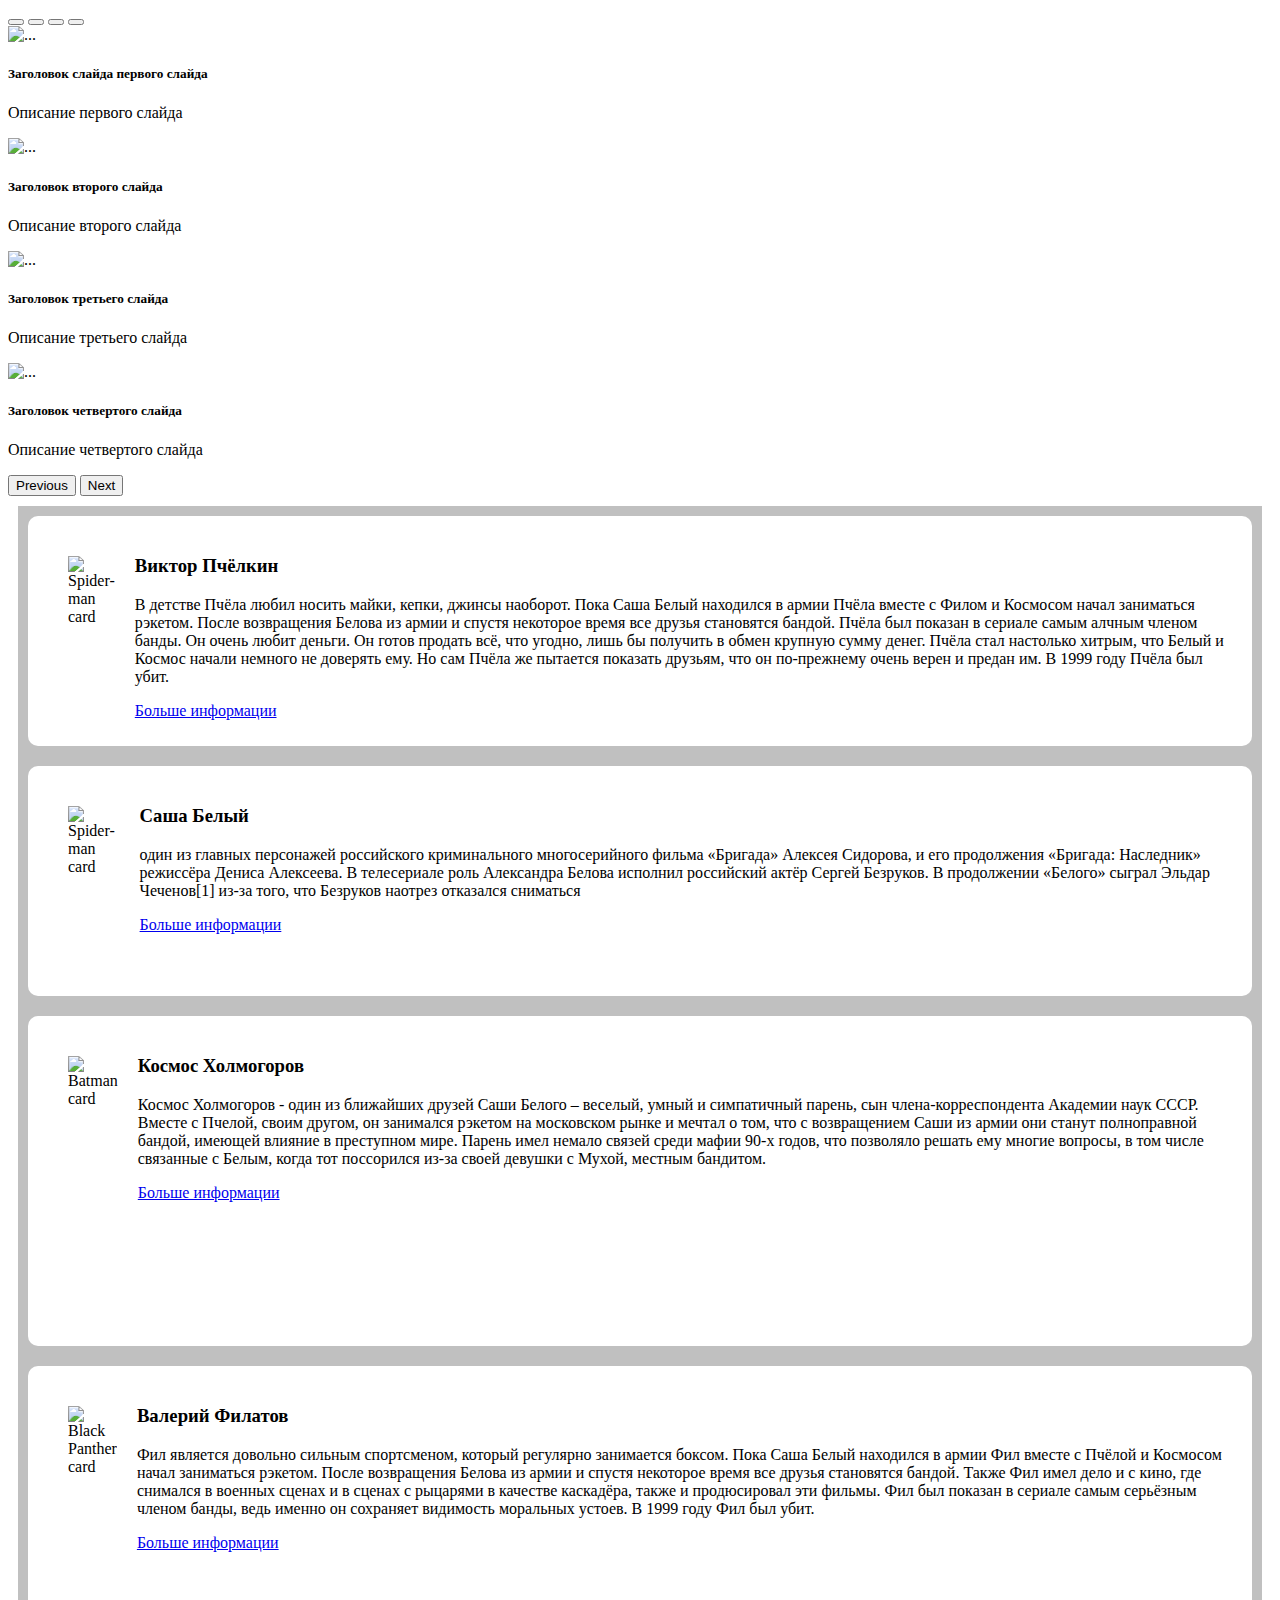
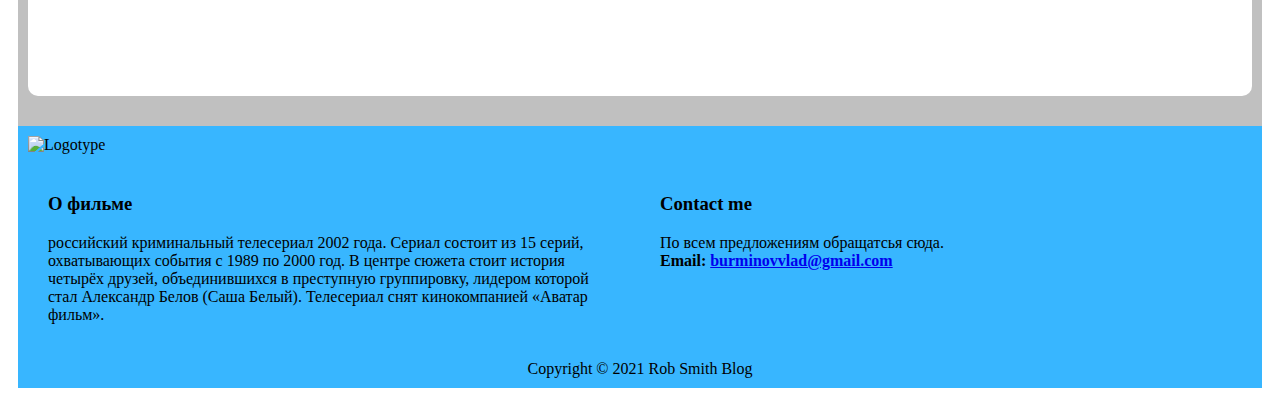
==== index.html @ a8f4af78 "Add files via upload" ====
<!DOCTYPE html>
<html>
<style>
.footer-columns{
  display: flex;
}
.footer-column{
  flex: 50%;
  margin: 20px;
}
header{
  padding:10px;
}
footer{
  background-color:#38b6ff;
  padding:10px;
}

main{
  padding: 10px;
  background-color: silver;
}

.post {
  background-color: White;
  padding: 20px;
  border-radius: 10px;
  margin-bottom: 20px;
  display: flex;
}
.post img{
  margin: 20px;
}



</style>
  <head>
    <meta charset="utf-8">
    <title>LEGO</title>
    <!-- Ссылка на css-->
    <link href="https://cdn.jsdelivr.net/npm/bootstrap@5.0.0-beta2/dist/css/bootstrap.min.css" rel="stylesheet" integrity="sha384-BmbxuPwQa2lc/FVzBcNJ7UAyJxM6wuqIj61tLrc4wSX0szH/Ev+nYRRuWlolflfl" crossorigin="anonymous">
    
    <!--Ссылка на js -->
    <script src="https://cdn.jsdelivr.net/npm/bootstrap@5.0.0-beta2/dist/js/bootstrap.bundle.min.js" integrity="sha384-b5kHyXgcpbZJO/tY9Ul7kGkf1S0CWuKcCD38l8YkeH8z8QjE0GmW1gYU5S9FOnJ0" crossorigin="anonymous"></script>
    
  </head>
  <body>
    <div id="carouselExampleCaptions" class="carousel slide" data-bs-ride="carousel">
  <div class="carousel-indicators">
    <button type="button" data-bs-target="#carouselExampleCaptions" data-bs-slide-to="0" class="active" aria-current="true" aria-label="Slide 1"></button>
    <button type="button" data-bs-target="#carouselExampleCaptions" data-bs-slide-to="1" aria-label="Slide 2"></button>
    <button type="button" data-bs-target="#carouselExampleCaptions" data-bs-slide-to="2" aria-label="Slide 3"></button>
 
    <button type="button" data-bs-target="#carouselExampleCaptions" data-bs-slide-to="3" aria-label="Slide 4"></button>
  </div>
      
  <div class="carousel-inner">
    <div class="carousel-item active">
      <img src="https://img01.rl0.ru/7e724735b4a887ca2e522bb1bf182a57/c615x400i/https/news.rambler.ru/img/2019/12/13/225159.544612.426.jpeg" class="d-block w-100" alt="...">
      <div class="carousel-caption d-none d-md-block">
        <h5>Заголовок слайда первого слайда</h5>
        <p>Описание первого слайда</p>
      </div>
    </div>
    
    <!--Для добавление нового слайда нужно скпиировать и вставить ещё один такой блок. Он начинается здесь.  -->
    <div class="carousel-item">
      <!--Здесь указывается ссылка на картинку (в свойстве src) -->
      <img src="https://avatars.mds.yandex.net/get-zen_doc/249065/pub_5daed559c0519800b07b8e25_5daeeb143639e600af7a64f3/scale_1200" class="d-block w-100" alt="...">
      <div class="carousel-caption d-none d-md-block">
        <!--Заголовок слайда -->
        <h5>Заголовок второго слайда</h5>
        <!-- Описание слайда-->
        <p>Описание второго слайда</p>
      </div>
    </div>
    <!-- И заканчивается здесь-->
    
    
    <div class="carousel-item">
      <img src="https://www.infox.ru/photo/91d/7b0/91d7b00a160479ade52e858f16a44c39asdasdasd5de46aaa5cec79.49647512-650x433-91d7b00a160479ade52e858f16a44c39.jpg" class="d-block w-100" alt="...">
      <div class="carousel-caption d-none d-md-block">
        <h5>Заголовок третьего слайда</h5>
        <p>Описание третьего слайда</p>
      </div>
    </div>
    
    <div class="carousel-item">
      <img src="https://img.gazeta.ru/files3/521/8250521/brigada-pic905-895x505-37349.jpg" class="d-block w-100" alt="...">
      <div class="carousel-caption d-none d-md-block">
        <h5>Заголовок четвертого слайда</h5>
        <p>Описание четвертого слайда</p>
      </div>
    </div>
    
    
  </div>
      <!-- Этот код нужен для кнопки "назад"-->
  <button class="carousel-control-prev" type="button" data-bs-target="#carouselExampleCaptions"  data-bs-slide="prev">
    <span class="carousel-control-prev-icon" aria-hidden="true"></span>
    <span class="visually-hidden">Previous</span>
  </button>
      
      <!--Этот код нужен для кнопки "вперёд" -->
  <button class="carousel-control-next" type="button" data-bs-target="#carouselExampleCaptions"  data-bs-slide="next">
    <span class="carousel-control-next-icon" aria-hidden="true"></span>
    <span class="visually-hidden">Next</span>
  </button>
</div>
  </body>
</html>
<!DOCTYPE html>
<html>
  <head>
    <meta charset="utf-8">
    <title></title>
    <link rel="icos" href="https://static.wikia.nocookie.net/zlodei/images/f/fc/Crop_921_518.jpg/revision/latest/top-crop/width/360/height/450?cb=20200404145651&path-prefix=ru"
type="image/x-icos">
  </head>
  <body>
    <header>
      
    
    <main>
      <div>
        <div class="post">
          <img height="150" src="https://static.wikia.nocookie.net/zlodei/images/f/fc/Crop_921_518.jpg/revision/latest/top-crop/width/360/height/450?cb=20200404145651&path-prefix=ru" alt="Spider-man card">
          <div>
            <h3>Виктор Пчёлкин</h3>
            <p>В детстве Пчёла любил носить майки, кепки, джинсы наоборот. Пока Саша Белый находился в армии Пчёла вместе с Филом и Космосом начал заниматься рэкетом. После возвращения Белова из армии и спустя некоторое время все друзья становятся бандой. Пчёла был показан в сериале самым алчным членом банды. Он очень любит деньги. Он готов продать всё, что угодно, лишь бы получить в обмен крупную сумму денег. Пчёла стал настолько хитрым, что Белый и Космос начали немного не доверять ему. Но сам Пчёла же пытается показать друзьям, что он по-прежнему очень верен и предан им. В 1999 году Пчёла был убит.</p>
            <a href="https://zlodei.fandom.com/ru/wiki/%D0%92%D0%B8%D0%BA%D1%82%D0%BE%D1%80_%D0%9F%D1%87%D1%91%D0%BB%D0%BA%D0%B8%D0%BD_(%D0%9F%D1%87%D1%91%D0%BB%D0%B0)">Больше информации</a>
          </div>
        </div>
        <div class="post">
          <img height="150" src="https://encrypted-tbn0.gstatic.com/images?q=tbn:ANd9GcSSwRa8ZMb-kswbjYDMUCVFG4NMEUa6V8I7SQ&usqp=CAU" alt="Spider-man card">
          <div>
            <h3>Саша Белый</h3>
            <p> один из главных персонажей российского криминального многосерийного фильма «Бригада» Алексея Сидорова, и его продолжения «Бригада: Наследник» режиссёра Дениса Алексеева. В телесериале роль Александра Белова исполнил российский актёр Сергей Безруков. В продолжении «Белого» сыграл Эльдар Чеченов[1] из-за того, что Безруков наотрез отказался сниматься</p>
            <a href="https://ru.wikipedia.org/wiki/%D0%A1%D0%B0%D1%88%D0%B0_%D0%91%D0%B5%D0%BB%D1%8B%D0%B9_(%D0%BF%D0%B5%D1%80%D1%81%D0%BE%D0%BD%D0%B0%D0%B6)">Больше информации</a>
          </div>
        </div>
        
        <div class="post">
          <img height="250" src="https://sun9-26.userapi.com/s/v1/if1/Z6npJdxQWy6mwOL-kdPM-zHh2uo2P8zEERiqA83icOBlHvsxcB2ypuRDFFTCHt5GDi4hkg.jpg?size=200x0&quality=96&crop=113,0,320,320&ava=1" alt="Batman card">
          <div>
            <h3>Космос Холмогоров</h3>
            <p>Космос Холмогоров - один из ближайших друзей Саши Белого – веселый, умный и симпатичный парень, сын члена-корреспондента Академии наук СССР. Вместе с Пчелой, своим другом, он занимался рэкетом на московском рынке и мечтал о том, что с возвращением Саши из армии они станут полноправной бандой, имеющей влияние в преступном мире. Парень имел немало связей среди мафии 90-х годов, что позволяло решать ему многие вопросы, в том числе связанные с Белым, когда тот поссорился из-за своей девушки с Мухой, местным бандитом.</p>
            <a href="https://zlodei.fandom.com/ru/wiki/%D0%9A%D0%BE%D1%81%D0%BC%D0%BE%D1%81_%D0%A5%D0%BE%D0%BB%D0%BC%D0%BE%D0%B3%D0%BE%D1%80%D0%BE%D0%B2">Больше информации</a>
          </div>
        </div>
        
        
        <div class="post">
          <img height="250" src="https://avatars.mds.yandex.net/get-zen_doc/3644482/pub_5f7b42e08d3ae5589bc6098d_5f7b4ffc8d3ae5589bdf8e9c/scale_1200" alt="Black Panther card">
          <div>
            <h3> Валерий Филатов</h3>
            <p>Фил является довольно сильным спортсменом, который регулярно занимается боксом. Пока Саша Белый находился в армии Фил вместе с Пчёлой и Космосом начал заниматься рэкетом. После возвращения Белова из армии и спустя некоторое время все друзья становятся бандой. Также Фил имел дело и с кино, где снимался в военных сценах и в сценах с рыцарями в качестве каскадёра, также и продюсировал эти фильмы. Фил был показан в сериале самым серьёзным членом банды, ведь именно он сохраняет видимость моральных устоев. В 1999 году Фил был убит.</p>
           <a href="https://zlodei.fandom.com/ru/wiki/%D0%92%D0%B0%D0%BB%D0%B5%D1%80%D0%B8%D0%B9_%D0%A4%D0%B8%D0%BB%D0%B0%D1%82%D0%BE%D0%B2_(%D0%A4%D0%B8%D0%BB)">Больше информации</a>
          </div>
        </div>
        
      </div>
      
    </main>
    
    <footer>
      <div>
      <div><img src="https://regnum.ru/uploads/pictures/news/2018/01/31/regnum_picture_1517383489247994_normal.jpg"  width="250" draggable="false" alt="Logotype"> </div>
        
        <div class="footer-columns">
          <div class="footer-column">
            <h3>О фильме</h3>
            <p> российский криминальный телесериал 2002 года. Сериал состоит из 15 серий, охватывающих события с 1989 по 2000 год. В центре сюжета стоит история четырёх друзей, объединившихся в преступную группировку, лидером которой стал Александр Белов (Саша Белый). Телесериал снят кинокомпанией «Аватар фильм».</p>
          </div>
         <div class="footer-column">
           <h3>Contact me</h3>
           <p>По всем предложениям обращатсья сюда. <br>
             <strong>Email: <a href="#"> burminovvlad@gmail.com </a></strong></p>
        </div>
      </div>
        </div>
      <center>Copyright &copy; 2021 Rob Smith Blog</center>
    </footer> 
  </body>
</html>
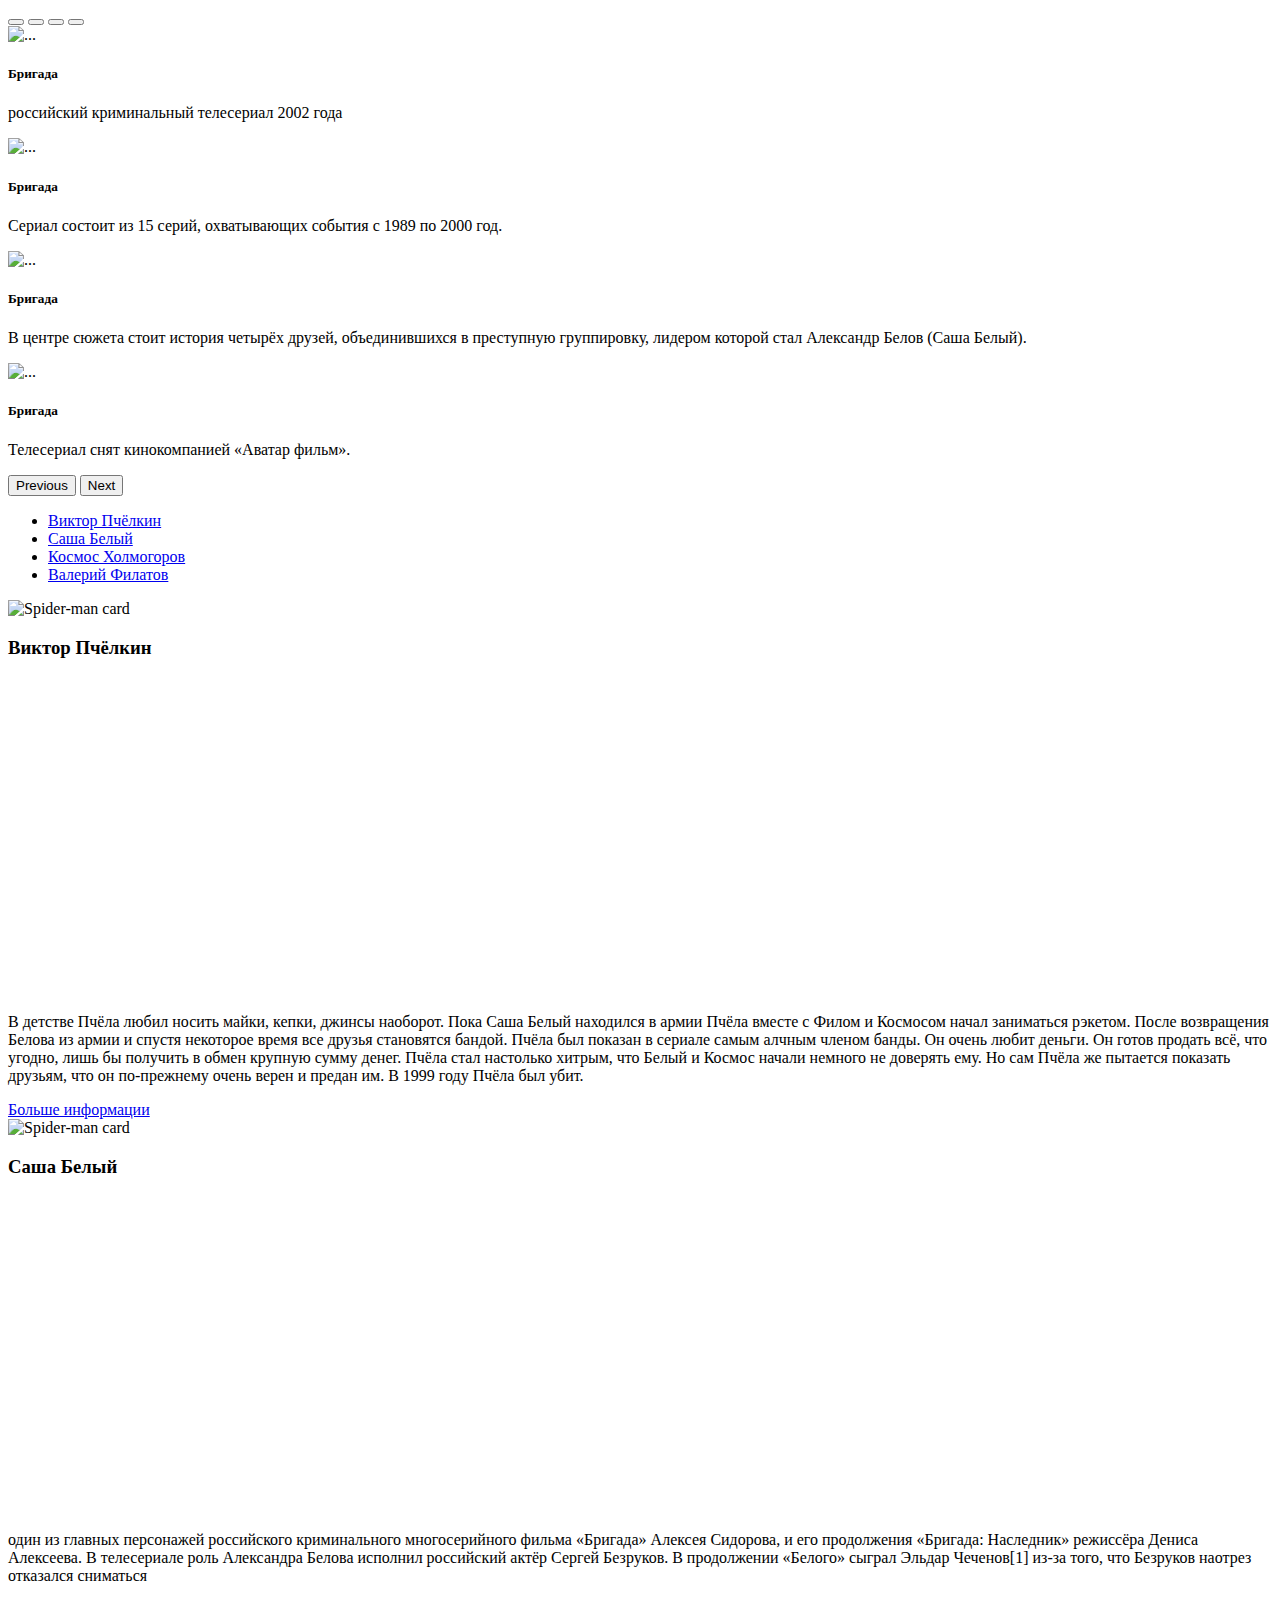
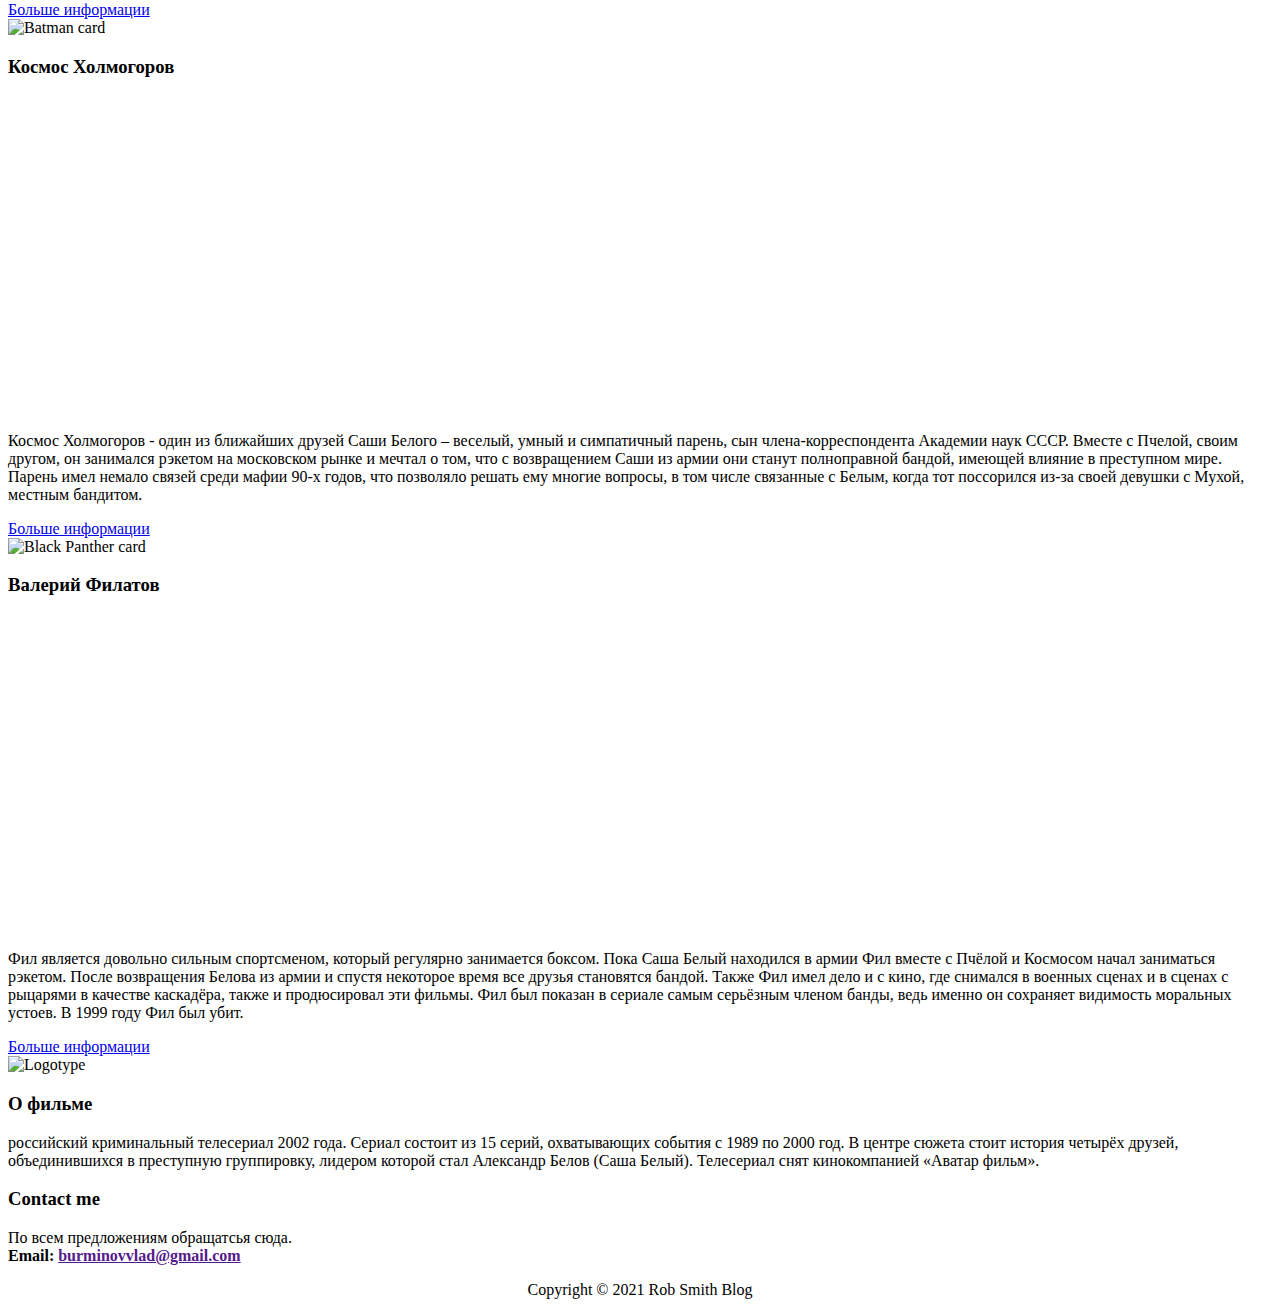
==== commit e94acddc: "Add files via upload" ====
--- a/index.html
+++ b/index.html
@@ -1,47 +1,11 @@
 <!DOCTYPE html>
 <html>
-<style>
-.footer-columns{
-  display: flex;
-}
-.footer-column{
-  flex: 50%;
-  margin: 20px;
-}
-header{
-  padding:10px;
-}
-footer{
-  background-color:#38b6ff;
-  padding:10px;
-}
-
-main{
-  padding: 10px;
-  background-color: silver;
-}
-
-.post {
-  background-color: White;
-  padding: 20px;
-  border-radius: 10px;
-  margin-bottom: 20px;
-  display: flex;
-}
-.post img{
-  margin: 20px;
-}
-
-
-
-</style>
   <head>
     <meta charset="utf-8">
     <title>LEGO</title>
-    <!-- Ссылка на css-->
     <link href="https://cdn.jsdelivr.net/npm/bootstrap@5.0.0-beta2/dist/css/bootstrap.min.css" rel="stylesheet" integrity="sha384-BmbxuPwQa2lc/FVzBcNJ7UAyJxM6wuqIj61tLrc4wSX0szH/Ev+nYRRuWlolflfl" crossorigin="anonymous">
+<link rel="stylesheet" type="text/css" href="index.css">
     
-    <!--Ссылка на js -->
     <script src="https://cdn.jsdelivr.net/npm/bootstrap@5.0.0-beta2/dist/js/bootstrap.bundle.min.js" integrity="sha384-b5kHyXgcpbZJO/tY9Ul7kGkf1S0CWuKcCD38l8YkeH8z8QjE0GmW1gYU5S9FOnJ0" crossorigin="anonymous"></script>
     
   </head>
@@ -59,42 +23,40 @@
     <div class="carousel-item active">
       <img src="https://img01.rl0.ru/7e724735b4a887ca2e522bb1bf182a57/c615x400i/https/news.rambler.ru/img/2019/12/13/225159.544612.426.jpeg" class="d-block w-100" alt="...">
       <div class="carousel-caption d-none d-md-block">
-        <h5>Заголовок слайда первого слайда</h5>
-        <p>Описание первого слайда</p>
+        <h5>Бригада</h5>
+        <p>российский криминальный телесериал 2002 года</p>
       </div>
     </div>
     
-    <!--Для добавление нового слайда нужно скпиировать и вставить ещё один такой блок. Он начинается здесь.  -->
+
     <div class="carousel-item">
-      <!--Здесь указывается ссылка на картинку (в свойстве src) -->
+     
       <img src="https://avatars.mds.yandex.net/get-zen_doc/249065/pub_5daed559c0519800b07b8e25_5daeeb143639e600af7a64f3/scale_1200" class="d-block w-100" alt="...">
       <div class="carousel-caption d-none d-md-block">
-        <!--Заголовок слайда -->
-        <h5>Заголовок второго слайда</h5>
-        <!-- Описание слайда-->
-        <p>Описание второго слайда</p>
+        
+        <h5>Бригада</h5>
+        
+        <p>Сериал состоит из 15 серий, охватывающих события с 1989 по 2000 год.</p>
       </div>
     </div>
-    <!-- И заканчивается здесь-->
+    
     
     
     <div class="carousel-item">
       <img src="https://www.infox.ru/photo/91d/7b0/91d7b00a160479ade52e858f16a44c39asdasdasd5de46aaa5cec79.49647512-650x433-91d7b00a160479ade52e858f16a44c39.jpg" class="d-block w-100" alt="...">
       <div class="carousel-caption d-none d-md-block">
-        <h5>Заголовок третьего слайда</h5>
-        <p>Описание третьего слайда</p>
+        <h5>Бригада</h5>
+        <p> В центре сюжета стоит история четырёх друзей, объединившихся в преступную группировку, лидером которой стал Александр Белов (Саша Белый).</p>
       </div>
     </div>
     
     <div class="carousel-item">
       <img src="https://img.gazeta.ru/files3/521/8250521/brigada-pic905-895x505-37349.jpg" class="d-block w-100" alt="...">
       <div class="carousel-caption d-none d-md-block">
-        <h5>Заголовок четвертого слайда</h5>
-        <p>Описание четвертого слайда</p>
+        <h5>Бригада</h5>
+        <p>Телесериал снят кинокомпанией «Аватар фильм».</p>
       </div>
-    </div>
-    
-    
+    </div>    
   </div>
       <!-- Этот код нужен для кнопки "назад"-->
   <button class="carousel-control-prev" type="button" data-bs-target="#carouselExampleCaptions"  data-bs-slide="prev">
@@ -107,27 +69,28 @@
     <span class="carousel-control-next-icon" aria-hidden="true"></span>
     <span class="visually-hidden">Next</span>
   </button>
+      
 </div>
-  </body>
-</html>
-<!DOCTYPE html>
-<html>
-  <head>
-    <meta charset="utf-8">
-    <title></title>
-    <link rel="icos" href="https://static.wikia.nocookie.net/zlodei/images/f/fc/Crop_921_518.jpg/revision/latest/top-crop/width/360/height/450?cb=20200404145651&path-prefix=ru"
-type="image/x-icos">
-  </head>
-  <body>
-    <header>
+    <nav id="menu1">
+      <ul><li><a href="4index.html">Виктор Пчёлкин</a></li>
+        <li><a href="2index.html">Саша Белый</a></li>
+        <li><a href="5index.html">Космос Холмогоров</a>
+        </li>
+        <li><a href="3index.html">Валерий Филатов</a></li>
+      </ul>
+       
       
-    
+    </nav>
+
+
     <main>
+      
       <div>
         <div class="post">
-          <img height="150" src="https://static.wikia.nocookie.net/zlodei/images/f/fc/Crop_921_518.jpg/revision/latest/top-crop/width/360/height/450?cb=20200404145651&path-prefix=ru" alt="Spider-man card">
+          <img height="150" src="https://i.pinimg.com/474x/f8/bc/2e/f8bc2e4160ac2314f2787ad7e0d740ff.jpg" alt="Spider-man card">
           <div>
             <h3>Виктор Пчёлкин</h3>
+            <p><iframe width="560" height="315" src="https://www.youtube.com/embed/Gz37YnWb-3U" frameborder="0" allow="accelerometer; autoplay; clipboard-write; encrypted-media; gyroscope; picture-in-picture" allowfullscreen></iframe></p>
             <p>В детстве Пчёла любил носить майки, кепки, джинсы наоборот. Пока Саша Белый находился в армии Пчёла вместе с Филом и Космосом начал заниматься рэкетом. После возвращения Белова из армии и спустя некоторое время все друзья становятся бандой. Пчёла был показан в сериале самым алчным членом банды. Он очень любит деньги. Он готов продать всё, что угодно, лишь бы получить в обмен крупную сумму денег. Пчёла стал настолько хитрым, что Белый и Космос начали немного не доверять ему. Но сам Пчёла же пытается показать друзьям, что он по-прежнему очень верен и предан им. В 1999 году Пчёла был убит.</p>
             <a href="https://zlodei.fandom.com/ru/wiki/%D0%92%D0%B8%D0%BA%D1%82%D0%BE%D1%80_%D0%9F%D1%87%D1%91%D0%BB%D0%BA%D0%B8%D0%BD_(%D0%9F%D1%87%D1%91%D0%BB%D0%B0)">Больше информации</a>
           </div>
@@ -136,6 +99,7 @@
           <img height="150" src="https://encrypted-tbn0.gstatic.com/images?q=tbn:ANd9GcSSwRa8ZMb-kswbjYDMUCVFG4NMEUa6V8I7SQ&usqp=CAU" alt="Spider-man card">
           <div>
             <h3>Саша Белый</h3>
+            <p><iframe width="560" height="315" src="https://www.youtube.com/embed/Q4B4oaES_4c" frameborder="0" allow="accelerometer; autoplay; clipboard-write; encrypted-media; gyroscope; picture-in-picture" allowfullscreen></iframe></p>
             <p> один из главных персонажей российского криминального многосерийного фильма «Бригада» Алексея Сидорова, и его продолжения «Бригада: Наследник» режиссёра Дениса Алексеева. В телесериале роль Александра Белова исполнил российский актёр Сергей Безруков. В продолжении «Белого» сыграл Эльдар Чеченов[1] из-за того, что Безруков наотрез отказался сниматься</p>
             <a href="https://ru.wikipedia.org/wiki/%D0%A1%D0%B0%D1%88%D0%B0_%D0%91%D0%B5%D0%BB%D1%8B%D0%B9_(%D0%BF%D0%B5%D1%80%D1%81%D0%BE%D0%BD%D0%B0%D0%B6)">Больше информации</a>
           </div>
@@ -145,6 +109,7 @@
           <img height="250" src="https://sun9-26.userapi.com/s/v1/if1/Z6npJdxQWy6mwOL-kdPM-zHh2uo2P8zEERiqA83icOBlHvsxcB2ypuRDFFTCHt5GDi4hkg.jpg?size=200x0&quality=96&crop=113,0,320,320&ava=1" alt="Batman card">
           <div>
             <h3>Космос Холмогоров</h3>
+            <p><iframe width="560" height="315" src="https://www.youtube.com/embed/cBqtHDDZW4I" frameborder="0" allow="accelerometer; autoplay; clipboard-write; encrypted-media; gyroscope; picture-in-picture" allowfullscreen></iframe></p>
             <p>Космос Холмогоров - один из ближайших друзей Саши Белого – веселый, умный и симпатичный парень, сын члена-корреспондента Академии наук СССР. Вместе с Пчелой, своим другом, он занимался рэкетом на московском рынке и мечтал о том, что с возвращением Саши из армии они станут полноправной бандой, имеющей влияние в преступном мире. Парень имел немало связей среди мафии 90-х годов, что позволяло решать ему многие вопросы, в том числе связанные с Белым, когда тот поссорился из-за своей девушки с Мухой, местным бандитом.</p>
             <a href="https://zlodei.fandom.com/ru/wiki/%D0%9A%D0%BE%D1%81%D0%BC%D0%BE%D1%81_%D0%A5%D0%BE%D0%BB%D0%BC%D0%BE%D0%B3%D0%BE%D1%80%D0%BE%D0%B2">Больше информации</a>
           </div>
@@ -155,6 +120,7 @@
           <img height="250" src="https://avatars.mds.yandex.net/get-zen_doc/3644482/pub_5f7b42e08d3ae5589bc6098d_5f7b4ffc8d3ae5589bdf8e9c/scale_1200" alt="Black Panther card">
           <div>
             <h3> Валерий Филатов</h3>
+            <p><iframe width="560" height="315" src="https://www.youtube.com/embed/zFUCuEmEZ_c" frameborder="0" allow="accelerometer; autoplay; clipboard-write; encrypted-media; gyroscope; picture-in-picture" allowfullscreen></iframe></p>
             <p>Фил является довольно сильным спортсменом, который регулярно занимается боксом. Пока Саша Белый находился в армии Фил вместе с Пчёлой и Космосом начал заниматься рэкетом. После возвращения Белова из армии и спустя некоторое время все друзья становятся бандой. Также Фил имел дело и с кино, где снимался в военных сценах и в сценах с рыцарями в качестве каскадёра, также и продюсировал эти фильмы. Фил был показан в сериале самым серьёзным членом банды, ведь именно он сохраняет видимость моральных устоев. В 1999 году Фил был убит.</p>
            <a href="https://zlodei.fandom.com/ru/wiki/%D0%92%D0%B0%D0%BB%D0%B5%D1%80%D0%B8%D0%B9_%D0%A4%D0%B8%D0%BB%D0%B0%D1%82%D0%BE%D0%B2_(%D0%A4%D0%B8%D0%BB)">Больше информации</a>
           </div>
@@ -176,7 +142,7 @@
          <div class="footer-column">
            <h3>Contact me</h3>
            <p>По всем предложениям обращатсья сюда. <br>
-             <strong>Email: <a href="#"> burminovvlad@gmail.com </a></strong></p>
+             <strong>Email: <a href=""> burminovvlad@gmail.com </a></strong></p>
         </div>
       </div>
         </div>
